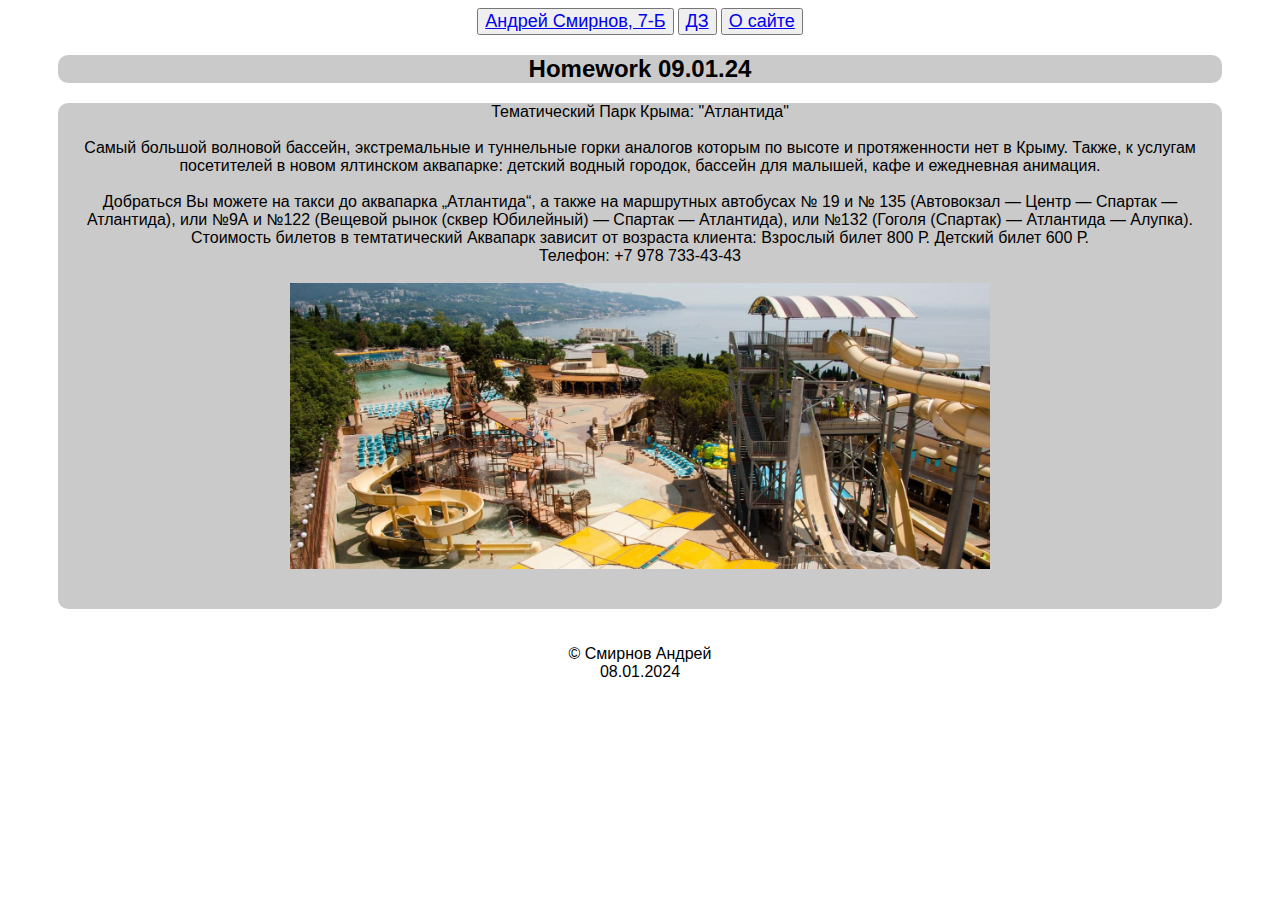
==== index.html @ 661e1590 "Add files via upload" ====
<!DOCTYPE html>
<link rel="stylesheet" href="style.css">
<title>ДЗ</title>
<body>
    <div class="menu"> 
        <center>

        <button><a href="andrew.html">Андрей Смирнов, 7-Б</a></button>

        <button><a href="index.html">ДЗ</a></button>

        <button><a href="inf.html">О сайте</a></button> 
    </center>
    </div>


    <section class="Homework1">
<center><h2>Homework 09.01.24</h2></center>
    </section>
<section class="Homework"><center>
    Тематический Парк Крыма: "Атлантида" <Br><Br>
     Самый большой волновой бассейн, экстремальные и туннельные горки аналогов которым по высоте и протяженности нет в Крыму. Также, к услугам посетителей в новом ялтинском аквапарке: детский водный городок, бассейн для малышей, кафе и ежедневная анимация.
     <Br><Br>Добраться Вы можете на такси до аквапарка „Атлантида“, а также на маршрутных автобусах № 19 и № 135 (Автовокзал — Центр — Спартак — Атлантида), или №9А и №122 (Вещевой рынок (сквер Юбилейный) — Спартак — Атлантида), или №132 (Гоголя (Спартак) — Атлантида — Алупка).
     <Br> Стоимость билетов в темтатический Аквапарк зависит от возраста клиента: Взрослый билет 800 Р. Детский билет 600 Р. <Br>Телефон: +7 978 733-43-43<Br>
        <Br><img src="kartinka1.jpg" width="700"><Br>    <Br>    <Br>
        </center>
    </section>
</body>    <Br>    <Br>
<center> <section class="PS">
    © Смирнов Андрей <br> 08.01.2024
</section>
</center>
</html>
---- style.css ----
.Homework {
    background-color: rgb(202, 202, 202);
    margin-right: 50px;
    margin-left: 50px;
    border-radius: 10px;
    font-family: 'Franklin Gothic Medium', 'Arial Narrow', Arial, sans-serif;
}
.Homework1 {
    background-color: rgb(202, 202, 202);
    margin-right: 50px;
    margin-left: 50px;
    border-radius: 10px;
    font-family: 'Franklin Gothic Medium', 'Arial Narrow', Arial, sans-serif;
}
.menu button {
    font-size: large;
}
.PS {
    font-size: medium;
    font-family: 'Gill Sans', 'Gill Sans MT', 'Calibri', 'Trebuchet MS', sans-serif;
}
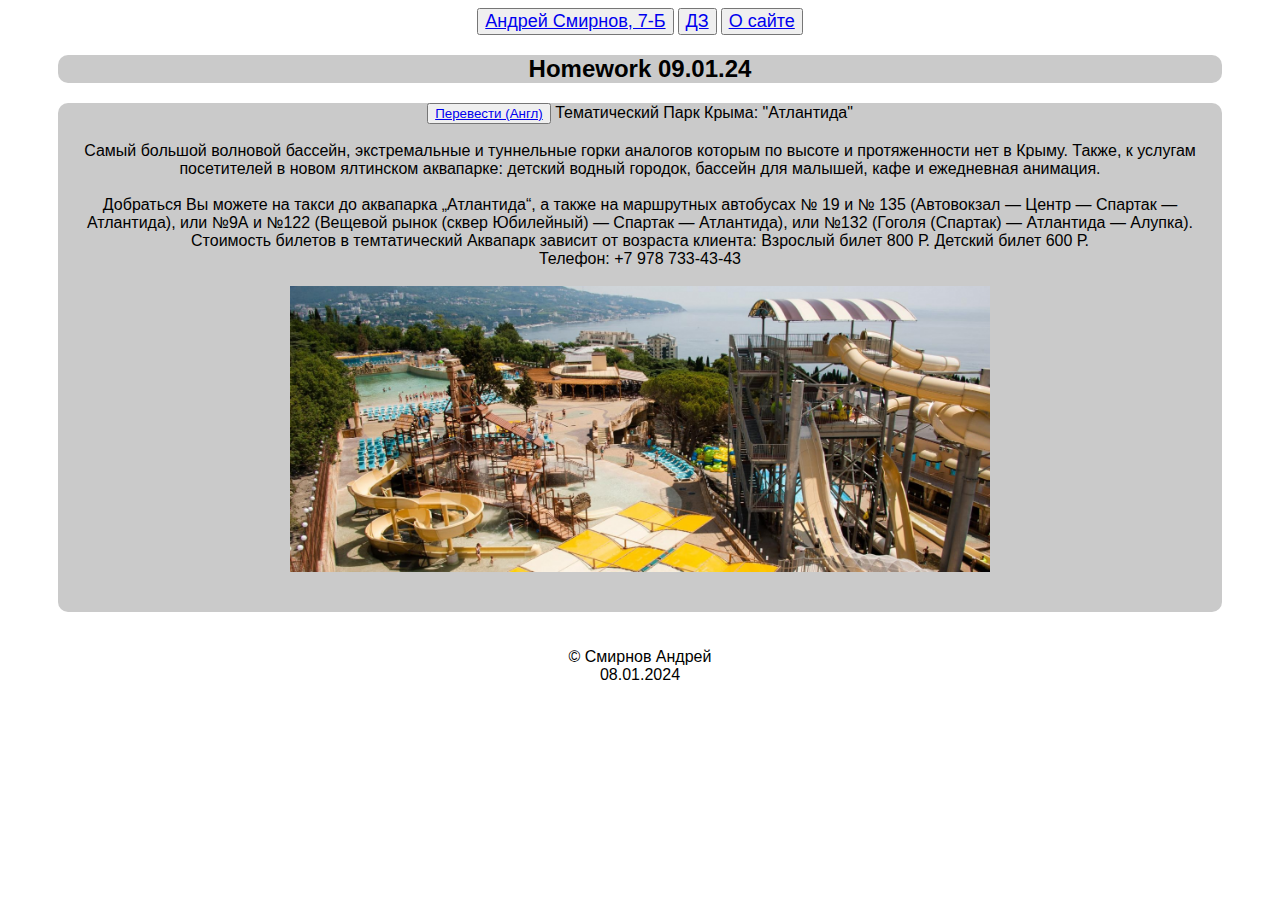
==== commit 4b47ace4: "Update index.html" ====
--- a/index.html
+++ b/index.html
@@ -18,6 +18,7 @@
 <center><h2>Homework 09.01.24</h2></center>
     </section>
 <section class="Homework"><center>
+    <button><a href="index2.html">Перевести (Англ)</a></button> 
     Тематический Парк Крыма: "Атлантида" <Br><Br>
      Самый большой волновой бассейн, экстремальные и туннельные горки аналогов которым по высоте и протяженности нет в Крыму. Также, к услугам посетителей в новом ялтинском аквапарке: детский водный городок, бассейн для малышей, кафе и ежедневная анимация.
      <Br><Br>Добраться Вы можете на такси до аквапарка „Атлантида“, а также на маршрутных автобусах № 19 и № 135 (Автовокзал — Центр — Спартак — Атлантида), или №9А и №122 (Вещевой рынок (сквер Юбилейный) — Спартак — Атлантида), или №132 (Гоголя (Спартак) — Атлантида — Алупка).
@@ -30,4 +31,4 @@
     © Смирнов Андрей <br> 08.01.2024
 </section>
 </center>
-</html>+</html>
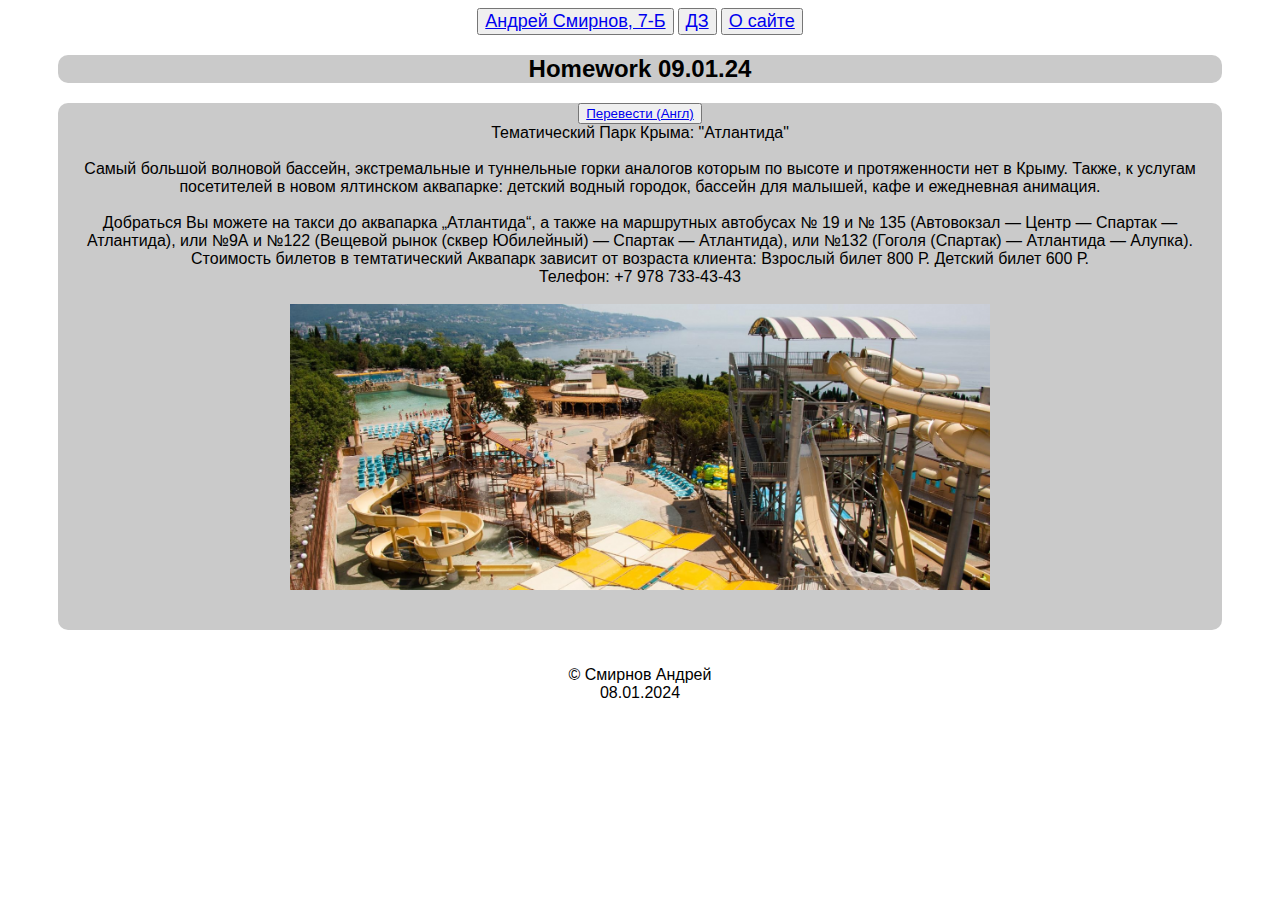
==== commit 433c0965: "Update index.html" ====
--- a/index.html
+++ b/index.html
@@ -18,7 +18,7 @@
 <center><h2>Homework 09.01.24</h2></center>
     </section>
 <section class="Homework"><center>
-    <button><a href="index2.html">Перевести (Англ)</a></button> 
+    <button><a href="index2.html">Перевести (Англ)</a></button> <Br>
     Тематический Парк Крыма: "Атлантида" <Br><Br>
      Самый большой волновой бассейн, экстремальные и туннельные горки аналогов которым по высоте и протяженности нет в Крыму. Также, к услугам посетителей в новом ялтинском аквапарке: детский водный городок, бассейн для малышей, кафе и ежедневная анимация.
      <Br><Br>Добраться Вы можете на такси до аквапарка „Атлантида“, а также на маршрутных автобусах № 19 и № 135 (Автовокзал — Центр — Спартак — Атлантида), или №9А и №122 (Вещевой рынок (сквер Юбилейный) — Спартак — Атлантида), или №132 (Гоголя (Спартак) — Атлантида — Алупка).
